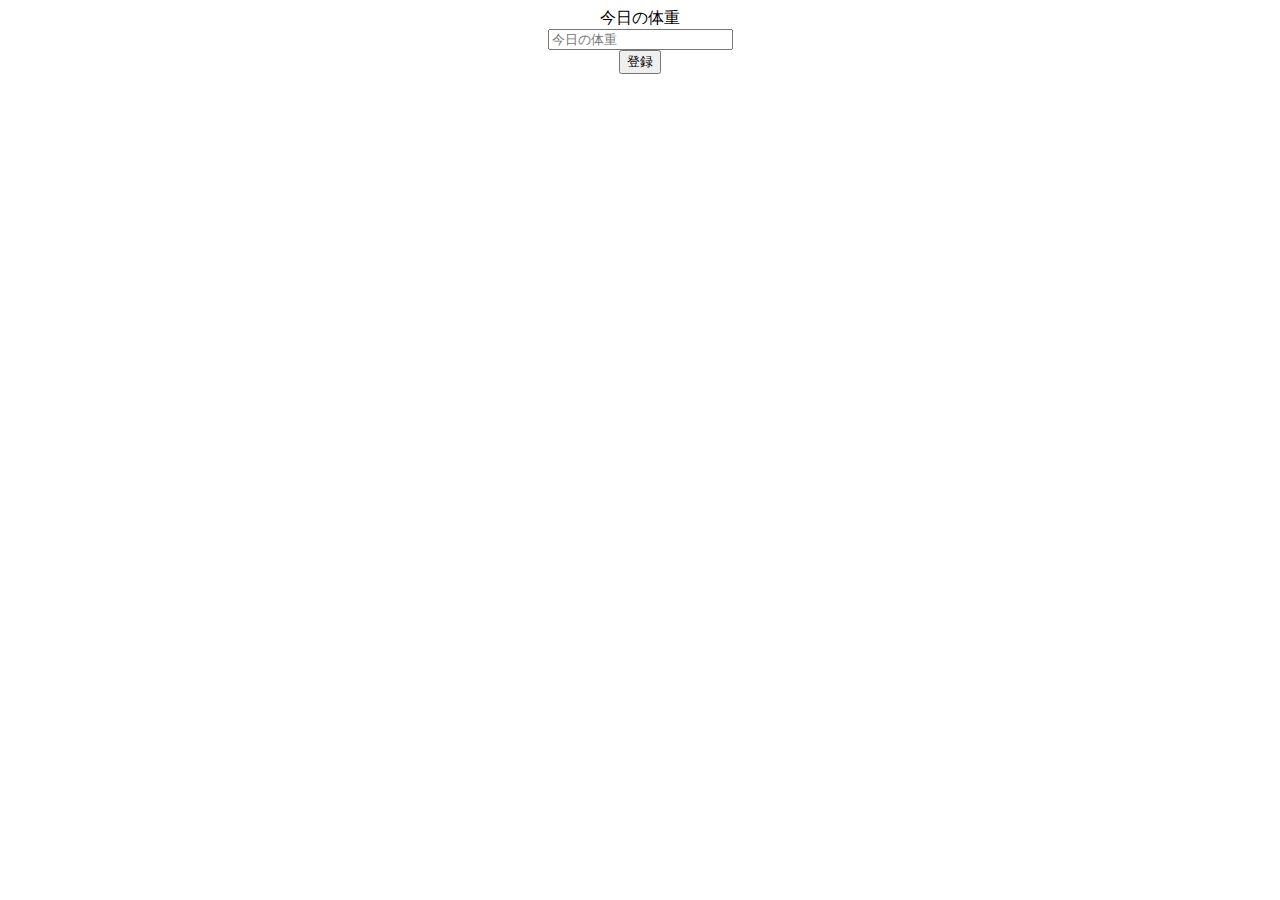
==== www/html/registration.html @ d96a7106 "Update registration.html" ====
<!DOCTYPE html>
<html>
    <head>
        <meta charset = "UTF-8">
        <title>Weight</title>
        <!--<link rel = "stylesheet" type = "text/css" href = "../css/setting.css">-->
        <link rel = "stylesheet" type = "text/css" href = "../css/registraton.css">
        <script src = "../js/registration.js"></script>
    </head>
    <body class = "meiryo">
        <div class = "center">
            <div align = "center" class = "item">今日の体重</div>
            <div align = "center" class = "item">
                <input id = "weightText" type = "text" placeholder= "今日の体重" size = "20" />
            </div>
            <div align = "center" class = "item">
                <input id = "button" type = "button" value = "登録" onclick = "inputWeight()" />
            </div>
            <div align = "center" class = "item">
                <script>showRegistrationStatus()</script>
            </div>
        </div>
    </body>
</html>
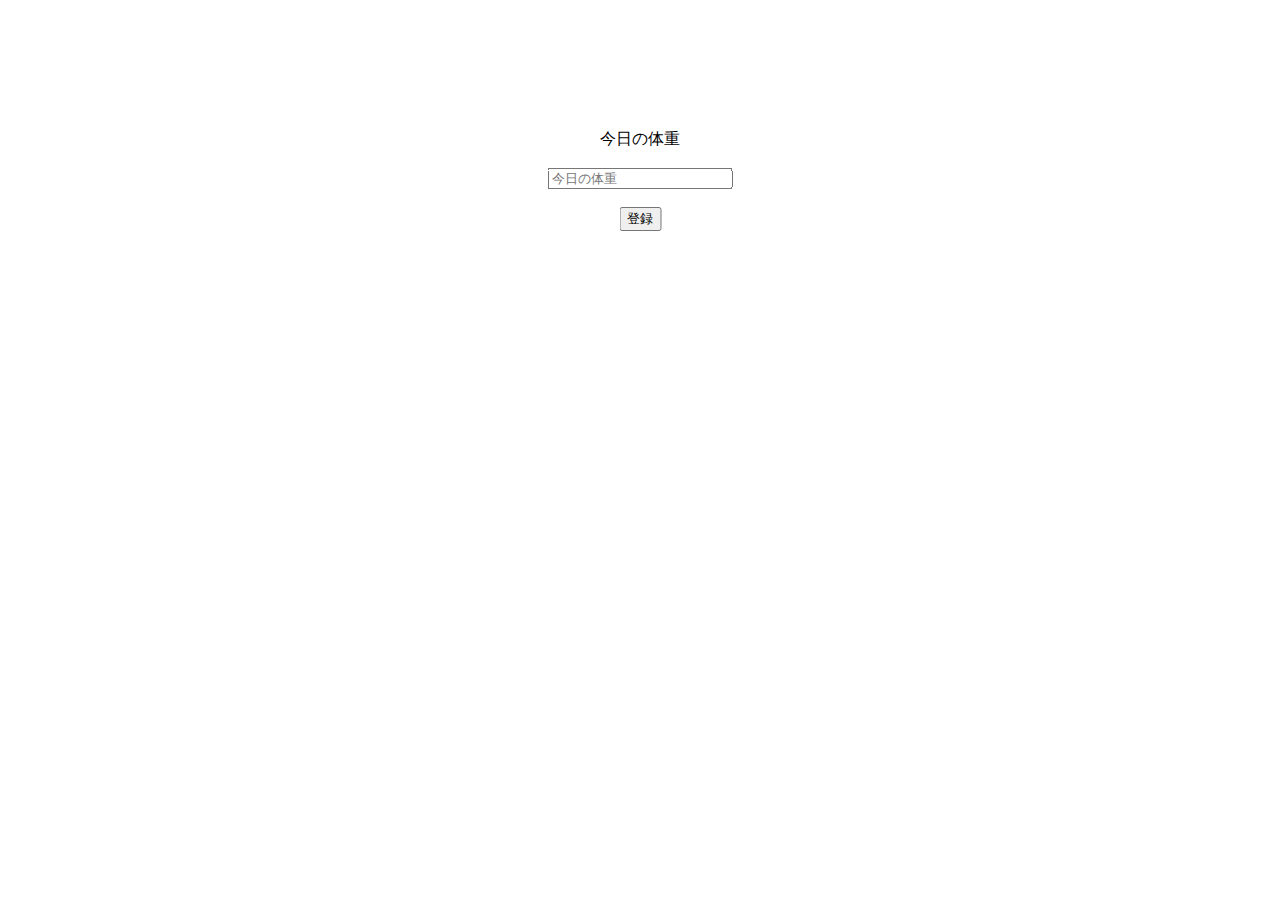
==== commit 359f1249: "Revise the link" ====
--- a/www/html/registration.html
+++ b/www/html/registration.html
@@ -3,8 +3,7 @@
     <head>
         <meta charset = "UTF-8">
         <title>Weight</title>
-        <!--<link rel = "stylesheet" type = "text/css" href = "../css/setting.css">-->
-        <link rel = "stylesheet" type = "text/css" href = "../css/registraton.css">
+        <link rel = "stylesheet" type = "text/css" href = "../css/registration.css">
         <script src = "../js/registration.js"></script>
     </head>
     <body class = "meiryo">
--- a/www/css/registration.css
+++ b/www/css/registration.css
@@ -0,0 +1,40 @@
+.center
+{
+    position: absolute;
+    top: 20%;
+    left: 50%;
+    transform: translate(-50%, -50%);
+}
+
+.center::before
+{
+    content: "\A";
+    white-space: pre;
+}
+
+.item::before, .item::after
+{
+    content: "\A";
+    white-space: pre;
+}
+
+.item2
+{
+    padding:10px;
+    font-size:1em;
+    font-family:Arial, sans-serif;
+    color:#aaa;
+    border:solid 1px #ccc;
+    margin:0 0 20px;
+    width:100px;
+}
+
+.schedule
+{
+    float: left;
+}
+
+html, body
+{
+    overflow: hidden;
+}
